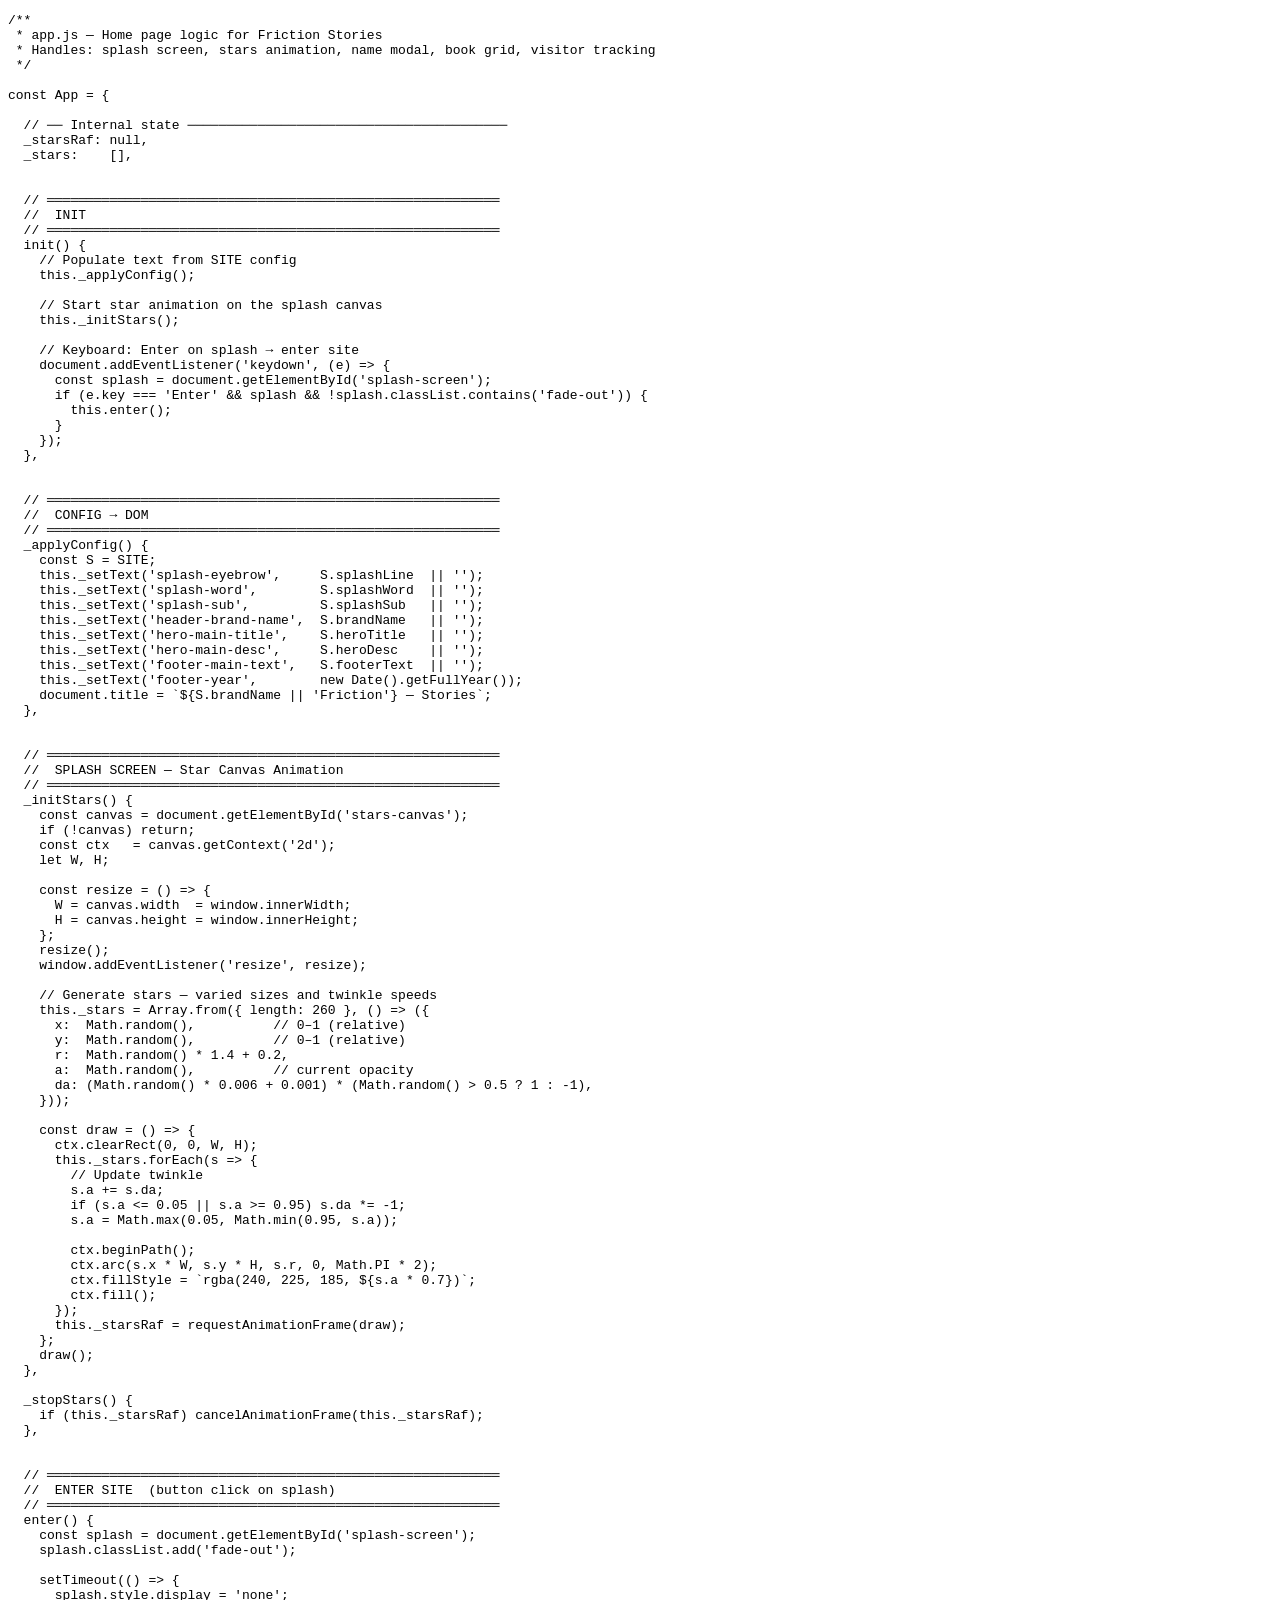
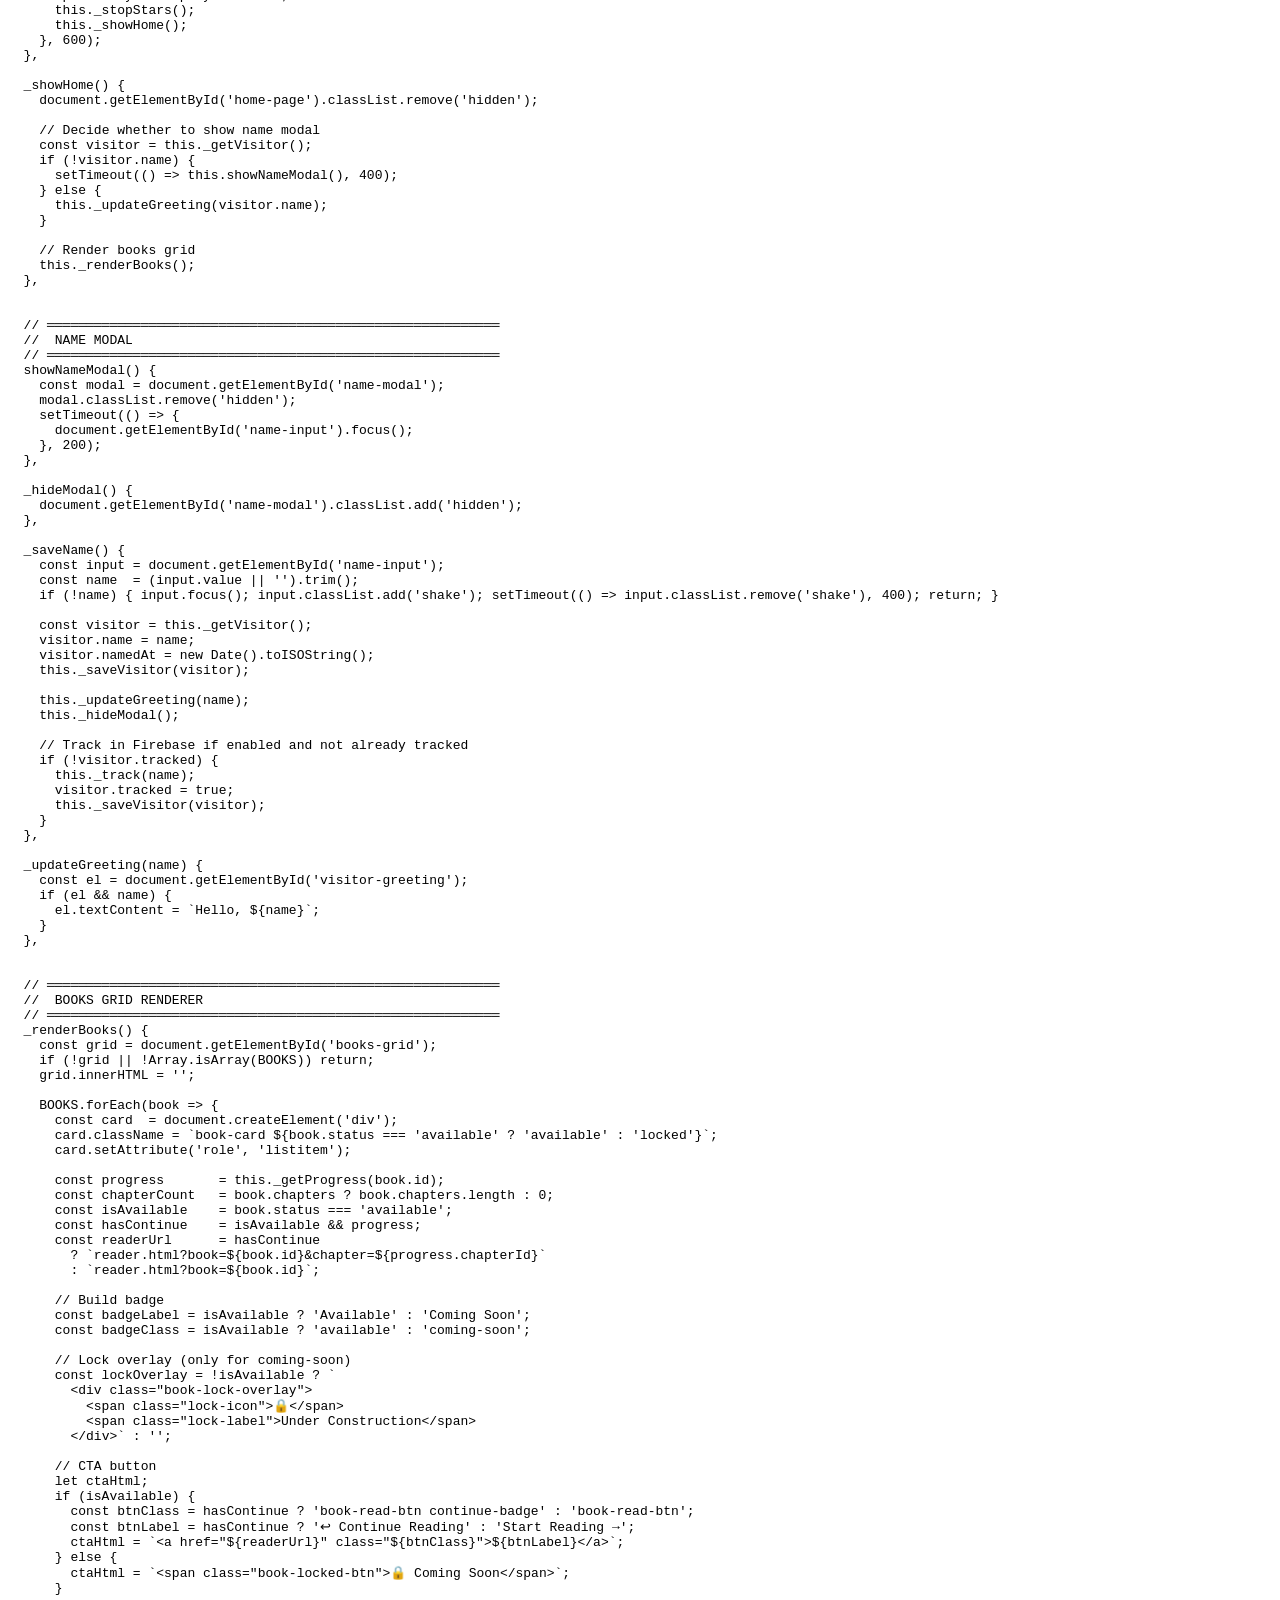
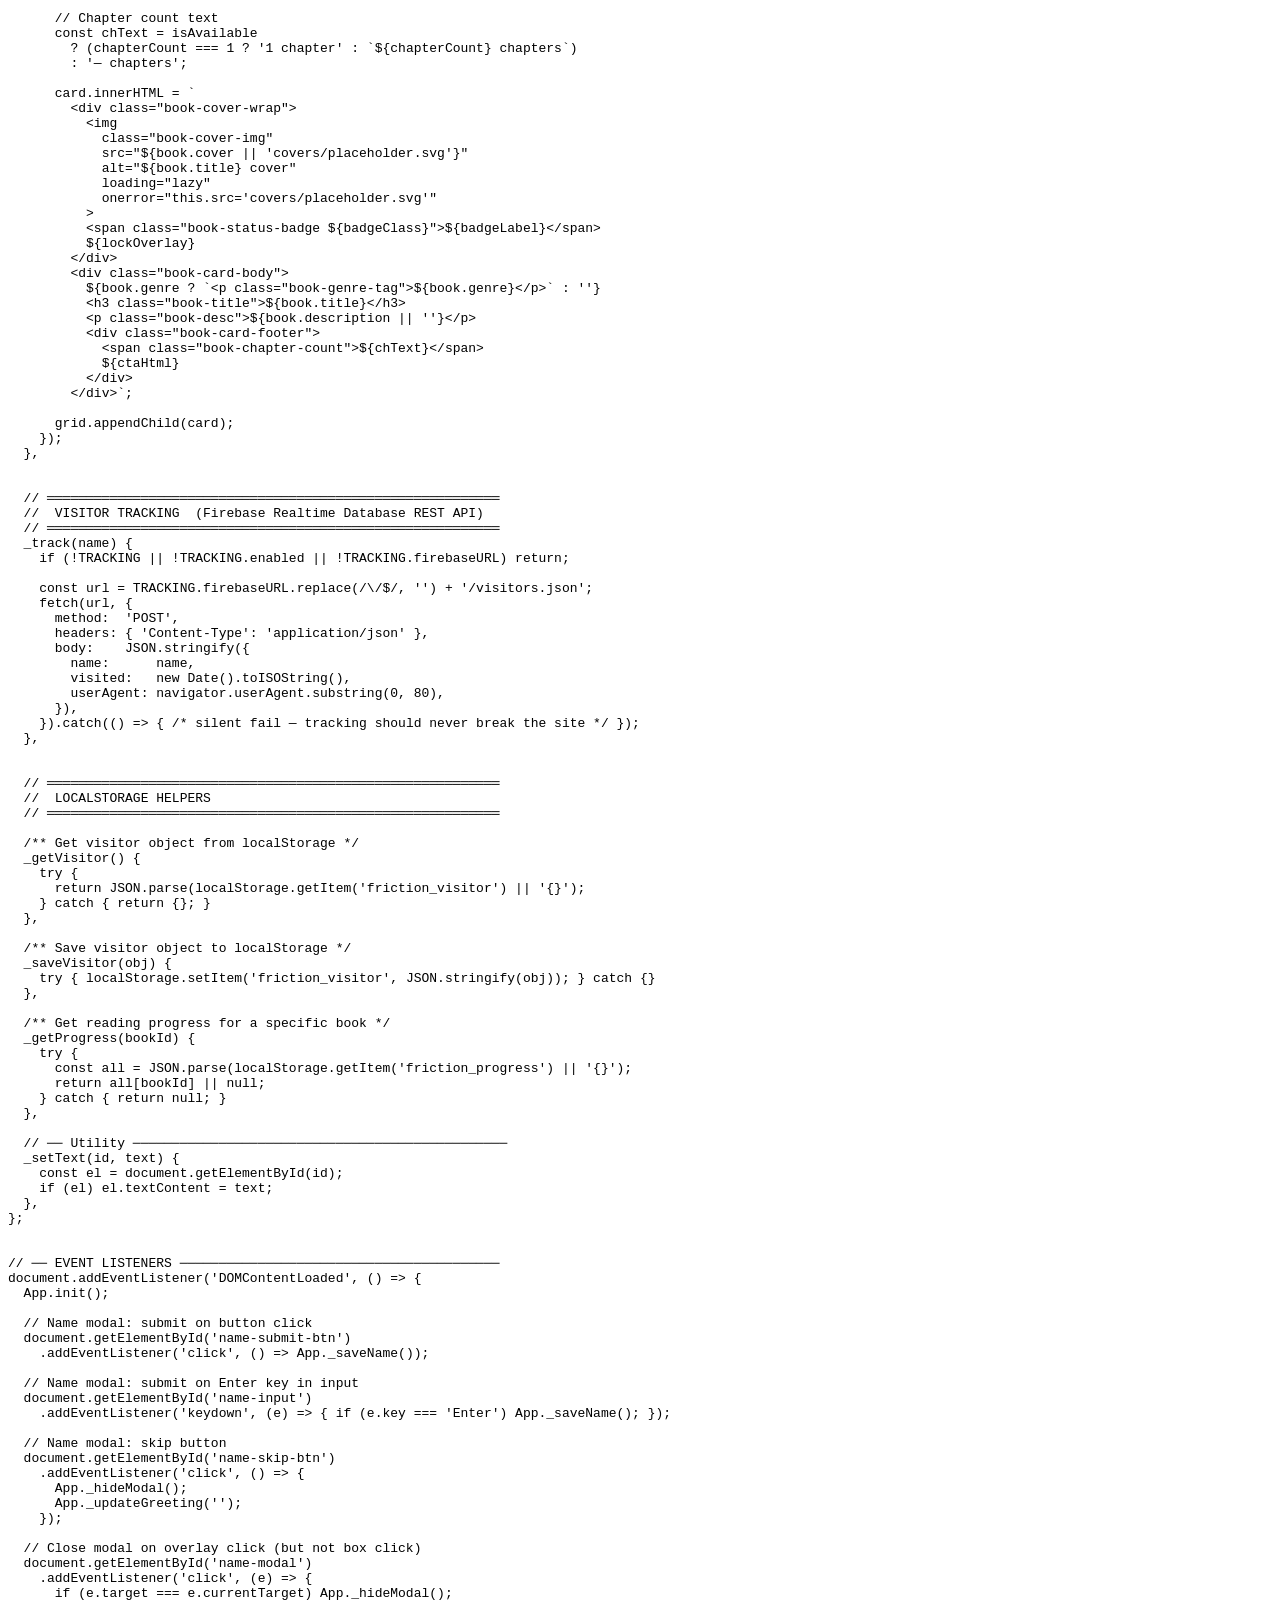
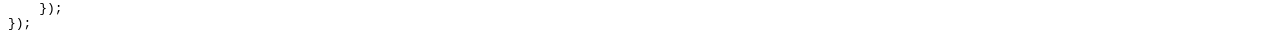
==== index.html @ 3f1e80bc "Change redirect URL from app.json to app.js" ====
<!DOCTYPE html>
<html>
<head>
  <meta http-equiv="refresh" content="0; url=app.js">
</head>
<body>
  <p>If you are not redirected automatically, <a href="project.html">click here</a>.</p>
</body>
</html>
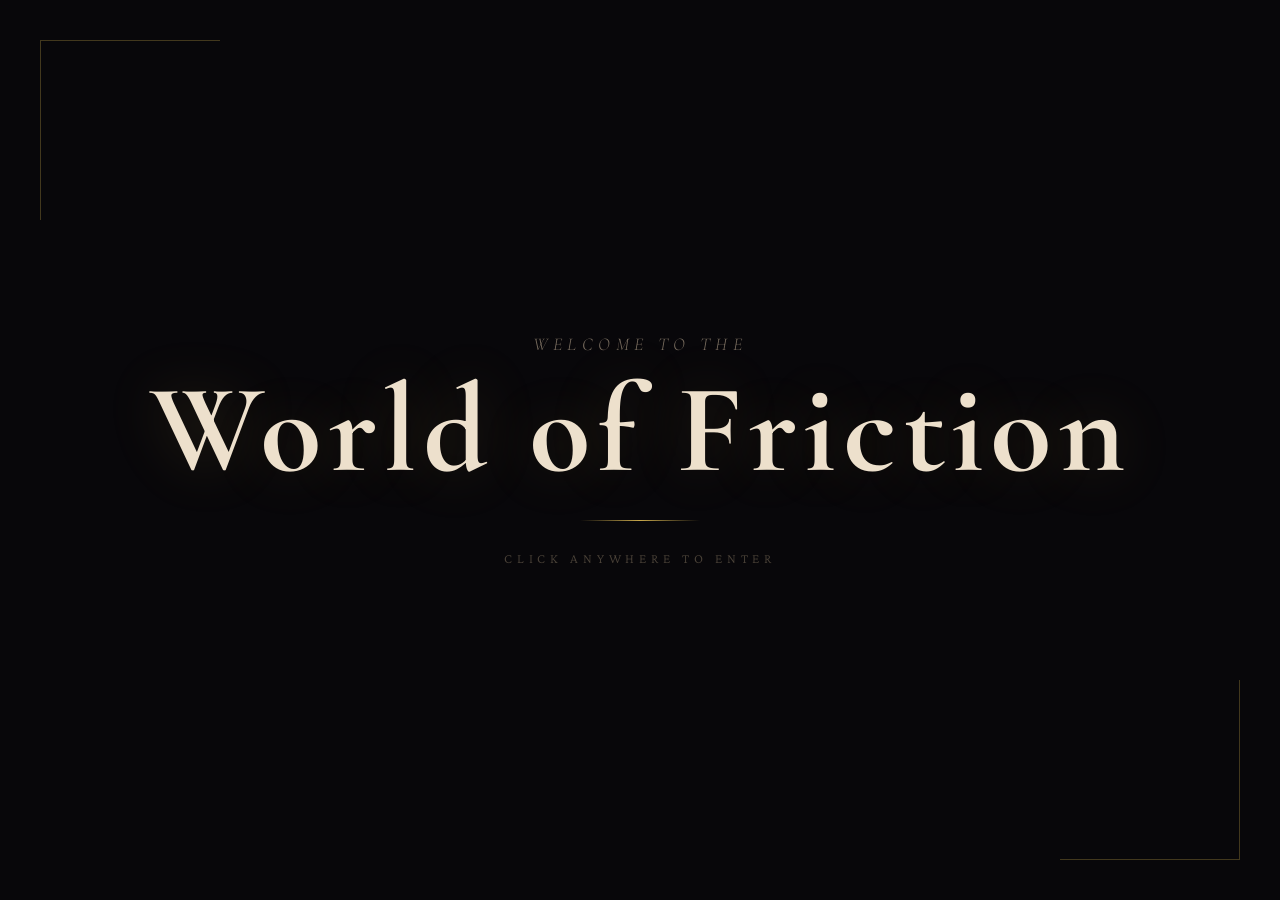
==== commit 29ac73ee: "Add files via upload" ====
--- a/index.html
+++ b/index.html
@@ -1,9 +1,258 @@
 <!DOCTYPE html>
-<html>
+<html lang="en">
 <head>
-  <meta http-equiv="refresh" content="0; url=app.js">
+  <meta charset="UTF-8">
+  <meta name="viewport" content="width=device-width, initial-scale=1.0">
+  <title>The World of Friction</title>
+  <meta name="description" content="Original stories from The World of Friction. Six tales — two open, four in progress.">
+  <link rel="preconnect" href="https://fonts.googleapis.com">
+  <link rel="preconnect" href="https://fonts.gstatic.com" crossorigin>
+  <link href="https://fonts.googleapis.com/css2?family=Cormorant+Garamond:ital,wght@0,300;0,400;0,600;0,700;1,300;1,400;1,600&family=Crimson+Pro:ital,wght@0,300;0,400;0,600;1,300;1,400&display=swap" rel="stylesheet">
+  <link rel="stylesheet" href="assets/css/style.css">
 </head>
 <body>
-  <p>If you are not redirected automatically, <a href="project.html">click here</a>.</p>
+
+  <!-- ══════════════════════════════════════════════════════
+       SPLASH SCREEN
+       Visitors see this first — "Welcome to the world of friction"
+       ══════════════════════════════════════════════════════ -->
+  <div id="splash" class="splash" role="dialog" aria-label="Welcome screen">
+    <div class="splash-inner">
+      <p class="splash-tagline">Welcome to the</p>
+      <h1 class="splash-title">World of Friction</h1>
+      <div class="splash-line"></div>
+      <p class="splash-sub">Click anywhere to enter</p>
+    </div>
+  </div>
+
+
+  <!-- ══════════════════════════════════════════════════════
+       NAME MODAL — shown on first visit only
+       ══════════════════════════════════════════════════════ -->
+  <div id="nameModal" class="modal-overlay hidden" role="dialog" aria-modal="true">
+    <div class="modal-box">
+      <!-- Corner decorations (CSS-generated, but span needed for bottom-left / top-right) -->
+      <span class="modal-corner-bl"></span>
+      <span class="modal-corner-tr"></span>
+
+      <p class="modal-eyebrow">Before you begin…</p>
+
+      <h2 class="modal-question">Who ventures into these pages?</h2>
+
+      <input
+        type="text"
+        id="readerNameInput"
+        class="modal-input"
+        placeholder="Your name"
+        maxlength="60"
+        autocomplete="off"
+        aria-label="Enter your name"
+      >
+
+      <button id="nameSubmitBtn" class="modal-btn">Enter the World</button>
+      <button id="nameSkip" class="modal-skip">Continue anonymously</button>
+    </div>
+  </div>
+
+
+  <!-- ══════════════════════════════════════════════════════
+       MAIN SITE (hidden until after splash + name)
+       ══════════════════════════════════════════════════════ -->
+  <div id="mainSite" class="hidden">
+
+    <!-- HEADER -->
+    <header class="site-header">
+      <div class="header-inner">
+        <div class="header-brand">
+          <a href="index.html">
+            <span class="brand-small">The World of</span>
+            <div class="brand-title">Friction</div>
+          </a>
+        </div>
+        <div class="header-greeting" id="headerGreeting"></div>
+      </div>
+    </header>
+
+    <!-- HERO -->
+    <section class="site-hero" aria-label="Site intro">
+      <p class="hero-eyebrow">Original Stories</p>
+      <h2 class="hero-title">Six tales of the human condition</h2>
+      <p class="hero-subtitle">Two are open. Four are still being written. Return often.</p>
+      <div class="hero-ornament">
+        <span class="line"></span>
+        <span class="diamond"></span>
+        <span class="line"></span>
+      </div>
+    </section>
+
+    <!-- ══════════════════════════════════════════════════════
+         BOOKS GRID — 6 STORIES
+         ══════════════════════════════════════════════════════ -->
+    <main class="library-section" aria-label="Story library">
+      <div class="section-header">
+        <h2 class="section-title">The Library</h2>
+        <div class="section-divider" aria-hidden="true"></div>
+      </div>
+      <p class="section-sub">Select a story to begin reading</p>
+
+      <div class="books-grid">
+
+        <!-- ┌─────────────────────────────────────────────────┐
+             │  STORY 1 — ACTIVE (Ready to read)               │
+             │  To customize: Edit title, description below    │
+             └─────────────────────────────────────────────────┘ -->
+        <div class="book-card" data-story-id="story1">
+          <div class="book-cover-wrap">
+            <!--
+            ╔═══════════════════════════════════════════╗
+            ║  HOW TO ADD YOUR STORY 1 COVER:           ║
+            ║  1. Save your image as:                   ║
+            ║     assets/images/cover-story1.jpg        ║
+            ║  2. That's it — it will appear here!      ║
+            ╚═══════════════════════════════════════════╝
+            -->
+            <img
+              src="assets/images/cover-story1.jpg"
+              alt="Cover for Story 1"
+              onerror="this.style.display='none'; this.nextElementSibling.style.display='flex';"
+            >
+            <div class="cover-placeholder">
+              <span>Cover<br>Coming<br>Soon</span>
+            </div>
+            <span class="book-badge">Available</span>
+          </div>
+          <div class="book-info">
+            <!-- ✏️ EDIT: Replace with your story 1 title -->
+            <h3 class="book-title">Story Title One</h3>
+            <!-- ✏️ EDIT: Replace with your story 1 description (1–2 sentences) -->
+            <p class="book-desc">A gripping tale about [your description here]. Where every choice leaves a mark.</p>
+            <!-- Progress shown here if reader has started -->
+            <p class="book-progress hidden"></p>
+            <a href="stories/story1/index.html" class="book-btn">Read Now</a>
+          </div>
+        </div>
+
+
+        <!-- ┌─────────────────────────────────────────────────┐
+             │  STORY 2 — ACTIVE (Ready to read)               │
+             └─────────────────────────────────────────────────┘ -->
+        <div class="book-card" data-story-id="story2">
+          <div class="book-cover-wrap">
+            <!--
+            ╔═══════════════════════════════════════════╗
+            ║  HOW TO ADD YOUR STORY 2 COVER:           ║
+            ║  1. Save your image as:                   ║
+            ║     assets/images/cover-story2.jpg        ║
+            ║  2. That's it — it will appear here!      ║
+            ╚═══════════════════════════════════════════╝
+            -->
+            <img
+              src="assets/images/cover-story2.jpg"
+              alt="Cover for Story 2"
+              onerror="this.style.display='none'; this.nextElementSibling.style.display='flex';"
+            >
+            <div class="cover-placeholder">
+              <span>Cover<br>Coming<br>Soon</span>
+            </div>
+            <span class="book-badge">Available</span>
+          </div>
+          <div class="book-info">
+            <!-- ✏️ EDIT: Replace with your story 2 title -->
+            <h3 class="book-title">Story Title Two</h3>
+            <!-- ✏️ EDIT: Replace with your story 2 description -->
+            <p class="book-desc">An unforgettable journey through [your description here]. Some scars never fade.</p>
+            <p class="book-progress hidden"></p>
+            <a href="stories/story2/index.html" class="book-btn">Read Now</a>
+          </div>
+        </div>
+
+
+        <!-- ┌─────────────────────────────────────────────────┐
+             │  STORIES 3–6 — UNDER CONSTRUCTION               │
+             │  When ready, see instructions inside each card  │
+             └─────────────────────────────────────────────────┘ -->
+
+        <!-- STORY 3 — Change to active when ready:
+             1. Delete the "book-badge wip" span and add:  <span class="book-badge">Available</span>
+             2. Replace "coming-soon" cover-placeholder with your image (like story 1 above)
+             3. Change the <span class="book-btn disabled"> to: <a href="stories/story3/index.html" class="book-btn">Read Now</a>
+        -->
+        <div class="book-card">
+          <div class="book-cover-wrap">
+            <div class="cover-placeholder always">
+              <span>Being<br>Written…</span>
+            </div>
+            <span class="book-badge wip">Coming Soon</span>
+          </div>
+          <div class="book-info">
+            <!-- ✏️ EDIT: Replace with your story 3 title -->
+            <h3 class="book-title">Story Title Three</h3>
+            <p class="book-desc">This story is still being written. Check back soon.</p>
+            <p class="book-progress hidden"></p>
+            <span class="book-btn disabled">Under Construction</span>
+          </div>
+        </div>
+
+
+        <div class="book-card">
+          <div class="book-cover-wrap">
+            <div class="cover-placeholder always">
+              <span>Being<br>Written…</span>
+            </div>
+            <span class="book-badge wip">Coming Soon</span>
+          </div>
+          <div class="book-info">
+            <!-- ✏️ EDIT: Replace with your story 4 title -->
+            <h3 class="book-title">Story Title Four</h3>
+            <p class="book-desc">This story is still being written. Check back soon.</p>
+            <p class="book-progress hidden"></p>
+            <span class="book-btn disabled">Under Construction</span>
+          </div>
+        </div>
+
+
+        <div class="book-card">
+          <div class="book-cover-wrap">
+            <div class="cover-placeholder always">
+              <span>Being<br>Written…</span>
+            </div>
+            <span class="book-badge wip">Coming Soon</span>
+          </div>
+          <div class="book-info">
+            <!-- ✏️ EDIT: Replace with your story 5 title -->
+            <h3 class="book-title">Story Title Five</h3>
+            <p class="book-desc">This story is still being written. Check back soon.</p>
+            <p class="book-progress hidden"></p>
+            <span class="book-btn disabled">Under Construction</span>
+          </div>
+        </div>
+
+
+        <div class="book-card">
+          <div class="book-cover-wrap">
+            <div class="cover-placeholder always">
+              <span>Being<br>Written…</span>
+            </div>
+            <span class="book-badge wip">Coming Soon</span>
+          </div>
+          <div class="book-info">
+            <!-- ✏️ EDIT: Replace with your story 6 title -->
+            <h3 class="book-title">Story Title Six</h3>
+            <p class="book-desc">This story is still being written. Check back soon.</p>
+            <p class="book-progress hidden"></p>
+            <span class="book-btn disabled">Under Construction</span>
+          </div>
+        </div>
+
+      </div><!-- /books-grid -->
+    </main>
+
+    <footer class="site-footer">
+      <p>The World of Friction &nbsp;·&nbsp; All stories are original works &nbsp;·&nbsp; All rights reserved</p>
+    </footer>
+
+  </div><!-- /mainSite -->
+
+  <script src="assets/js/app.js"></script>
 </body>
 </html>
--- a/assets/css/style.css
+++ b/assets/css/style.css
@@ -0,0 +1,1009 @@
+/* ═══════════════════════════════════════════════════════════
+   WORLD OF FRICTION — MAIN STYLESHEET
+   Dark Literary / Noir Aesthetic
+   ═══════════════════════════════════════════════════════════ */
+
+@import url('https://fonts.googleapis.com/css2?family=Cormorant+Garamond:ital,wght@0,300;0,400;0,600;0,700;1,300;1,400;1,600&family=Crimson+Pro:ital,wght@0,300;0,400;0,600;1,300;1,400&display=swap');
+
+/* ── CUSTOM PROPERTIES ── */
+:root {
+  --bg:           #08070A;
+  --bg-card:      #10090F;
+  --bg-elevated:  #1A1220;
+  --bg-modal:     rgba(8, 7, 10, 0.96);
+  --text:         #EDE0CC;
+  --text-muted:   #7A6E60;
+  --text-dim:     #4A4238;
+  --gold:         #C8A84B;
+  --gold-light:   #E4C87A;
+  --gold-dim:     #7A6328;
+  --crimson:      #9B1C2E;
+  --crimson-soft: #C4203A;
+  --border:       #221A2A;
+  --border-gold:  rgba(200, 168, 75, 0.3);
+  --font-display: 'Cormorant Garamond', 'Palatino Linotype', Georgia, serif;
+  --font-body:    'Crimson Pro', 'Palatino Linotype', Georgia, serif;
+  --radius:       4px;
+  --glow-gold:    0 0 30px rgba(200, 168, 75, 0.15);
+}
+
+/* ── RESET & BASE ── */
+*, *::before, *::after { box-sizing: border-box; margin: 0; padding: 0; }
+
+html { font-size: 18px; scroll-behavior: smooth; }
+
+body {
+  background: var(--bg);
+  color: var(--text);
+  font-family: var(--font-body);
+  font-weight: 300;
+  line-height: 1.7;
+  min-height: 100vh;
+  overflow-x: hidden;
+  /* subtle noise texture */
+  background-image: url("data:image/svg+xml,%3Csvg xmlns='http://www.w3.org/2000/svg' width='300' height='300'%3E%3Cfilter id='n'%3E%3CfeTurbulence type='fractalNoise' baseFrequency='0.9' numOctaves='4' stitchTiles='stitch'/%3E%3C/filter%3E%3Crect width='300' height='300' filter='url(%23n)' opacity='0.025'/%3E%3C/svg%3E");
+}
+
+a { color: var(--gold); text-decoration: none; }
+a:hover { color: var(--gold-light); }
+
+img { max-width: 100%; display: block; }
+
+::selection { background: var(--gold-dim); color: var(--text); }
+
+/* ── SCROLLBAR ── */
+::-webkit-scrollbar { width: 6px; }
+::-webkit-scrollbar-track { background: var(--bg); }
+::-webkit-scrollbar-thumb { background: var(--gold-dim); border-radius: 3px; }
+
+
+/* ═══════════════════════════════════════════════════════════
+   SPLASH SCREEN
+   ═══════════════════════════════════════════════════════════ */
+.splash {
+  position: fixed;
+  inset: 0;
+  z-index: 1000;
+  background: var(--bg);
+  display: flex;
+  align-items: center;
+  justify-content: center;
+  cursor: pointer;
+  transition: opacity 0.9s ease, visibility 0.9s ease;
+}
+.splash.fade-out { opacity: 0; visibility: hidden; pointer-events: none; }
+
+.splash-inner {
+  text-align: center;
+  animation: splashReveal 1.2s ease forwards;
+}
+@keyframes splashReveal {
+  from { opacity: 0; transform: translateY(18px); }
+  to   { opacity: 1; transform: translateY(0); }
+}
+
+.splash-tagline {
+  font-family: var(--font-display);
+  font-size: clamp(0.85rem, 1.5vw, 1rem);
+  font-style: italic;
+  font-weight: 300;
+  letter-spacing: 0.3em;
+  color: var(--text-muted);
+  text-transform: uppercase;
+  margin-bottom: 0.4em;
+  animation: fadeUp 1s 0.3s ease both;
+}
+
+.splash-title {
+  font-family: var(--font-display);
+  font-size: clamp(3.5rem, 10vw, 7rem);
+  font-weight: 700;
+  letter-spacing: 0.05em;
+  color: var(--text);
+  line-height: 1;
+  text-shadow: 0 0 60px rgba(200, 168, 75, 0.2);
+  animation: fadeUp 1s 0.5s ease both;
+}
+
+.splash-line {
+  width: 120px;
+  height: 1px;
+  background: linear-gradient(to right, transparent, var(--gold), transparent);
+  margin: 1.5em auto;
+  animation: lineExpand 1s 0.9s ease both;
+}
+@keyframes lineExpand {
+  from { width: 0; opacity: 0; }
+  to   { width: 120px; opacity: 1; }
+}
+
+.splash-sub {
+  font-size: 0.75rem;
+  letter-spacing: 0.35em;
+  text-transform: uppercase;
+  color: var(--text-dim);
+  animation: fadeUp 1s 1.1s ease both;
+}
+
+/* Decorative corner ornaments on splash */
+.splash::before, .splash::after {
+  content: '';
+  position: absolute;
+  width: 180px;
+  height: 180px;
+  border: 1px solid var(--border-gold);
+  pointer-events: none;
+}
+.splash::before { top: 40px; left: 40px; border-right: none; border-bottom: none; }
+.splash::after  { bottom: 40px; right: 40px; border-left: none; border-top: none; }
+
+@keyframes fadeUp {
+  from { opacity: 0; transform: translateY(14px); }
+  to   { opacity: 1; transform: translateY(0); }
+}
+
+
+/* ═══════════════════════════════════════════════════════════
+   NAME MODAL
+   ═══════════════════════════════════════════════════════════ */
+.modal-overlay {
+  position: fixed;
+  inset: 0;
+  z-index: 900;
+  background: rgba(8, 7, 10, 0.92);
+  display: flex;
+  align-items: center;
+  justify-content: center;
+  padding: 2rem;
+  opacity: 1;
+  transition: opacity 0.6s ease;
+}
+.modal-overlay.hidden { display: none; }
+.modal-overlay.fade-out { opacity: 0; pointer-events: none; }
+
+.modal-box {
+  background: var(--bg-card);
+  border: 1px solid var(--border);
+  padding: 3rem 3.5rem;
+  max-width: 460px;
+  width: 100%;
+  text-align: center;
+  position: relative;
+  animation: modalIn 0.5s ease;
+}
+@keyframes modalIn {
+  from { opacity: 0; transform: scale(0.95) translateY(20px); }
+  to   { opacity: 1; transform: scale(1) translateY(0); }
+}
+
+/* Gold corner decorations on modal */
+.modal-box::before, .modal-box::after,
+.modal-box .modal-corner-bl, .modal-box .modal-corner-tr {
+  content: '';
+  position: absolute;
+  width: 24px; height: 24px;
+  border-color: var(--gold-dim);
+  border-style: solid;
+}
+.modal-box::before { top: 10px; left: 10px; border-width: 1px 0 0 1px; }
+.modal-box::after  { bottom: 10px; right: 10px; border-width: 0 1px 1px 0; }
+.modal-corner-bl   { bottom: 10px; left: 10px; border-width: 0 0 1px 1px; }
+.modal-corner-tr   { top: 10px; right: 10px; border-width: 1px 1px 0 0; }
+
+.modal-eyebrow {
+  font-size: 0.7rem;
+  letter-spacing: 0.35em;
+  text-transform: uppercase;
+  color: var(--text-muted);
+  margin-bottom: 0.8em;
+}
+
+.modal-question {
+  font-family: var(--font-display);
+  font-size: clamp(1.6rem, 3.5vw, 2.2rem);
+  font-weight: 600;
+  font-style: italic;
+  color: var(--text);
+  line-height: 1.3;
+  margin-bottom: 1.8em;
+}
+
+.modal-input {
+  width: 100%;
+  background: transparent;
+  border: none;
+  border-bottom: 1px solid var(--border-gold);
+  padding: 0.6em 0;
+  color: var(--text);
+  font-family: var(--font-display);
+  font-size: 1.1rem;
+  font-style: italic;
+  text-align: center;
+  letter-spacing: 0.05em;
+  outline: none;
+  margin-bottom: 2em;
+  transition: border-color 0.3s;
+}
+.modal-input::placeholder { color: var(--text-dim); }
+.modal-input:focus { border-color: var(--gold); }
+
+.modal-btn {
+  display: inline-block;
+  padding: 0.8em 2.5em;
+  border: 1px solid var(--gold-dim);
+  background: transparent;
+  color: var(--gold);
+  font-family: var(--font-display);
+  font-size: 0.9rem;
+  letter-spacing: 0.2em;
+  text-transform: uppercase;
+  cursor: pointer;
+  transition: all 0.3s;
+}
+.modal-btn:hover {
+  background: var(--gold);
+  color: var(--bg);
+  border-color: var(--gold);
+}
+.modal-skip {
+  display: block;
+  margin-top: 1.2em;
+  font-size: 0.72rem;
+  letter-spacing: 0.15em;
+  color: var(--text-dim);
+  cursor: pointer;
+  background: none;
+  border: none;
+  text-transform: uppercase;
+  transition: color 0.2s;
+}
+.modal-skip:hover { color: var(--text-muted); }
+
+
+/* ═══════════════════════════════════════════════════════════
+   MAIN SITE — HEADER
+   ═══════════════════════════════════════════════════════════ */
+.site-header {
+  border-bottom: 1px solid var(--border);
+  padding: 1.8rem 0;
+  position: sticky;
+  top: 0;
+  z-index: 100;
+  background: rgba(8, 7, 10, 0.96);
+  backdrop-filter: blur(10px);
+}
+
+.header-inner {
+  max-width: 1200px;
+  margin: 0 auto;
+  padding: 0 2rem;
+  display: flex;
+  align-items: center;
+  justify-content: space-between;
+  gap: 1rem;
+}
+
+.header-brand a { text-decoration: none; }
+.brand-small {
+  display: block;
+  font-size: 0.65rem;
+  letter-spacing: 0.4em;
+  text-transform: uppercase;
+  color: var(--text-muted);
+  margin-bottom: 0.1em;
+}
+.brand-title {
+  font-family: var(--font-display);
+  font-size: clamp(1.4rem, 3vw, 2rem);
+  font-weight: 600;
+  letter-spacing: 0.08em;
+  color: var(--text);
+  line-height: 1;
+}
+
+.header-greeting {
+  font-family: var(--font-display);
+  font-style: italic;
+  font-size: 0.95rem;
+  color: var(--text-muted);
+}
+.header-greeting .greeting-name { color: var(--gold); }
+
+
+/* ═══════════════════════════════════════════════════════════
+   MAIN SITE — HERO BANNER
+   ═══════════════════════════════════════════════════════════ */
+.site-hero {
+  text-align: center;
+  padding: 5rem 2rem 4rem;
+  position: relative;
+  overflow: hidden;
+}
+.site-hero::before {
+  content: '';
+  position: absolute;
+  top: 0; left: 50%;
+  transform: translateX(-50%);
+  width: 1px;
+  height: 60px;
+  background: linear-gradient(to bottom, transparent, var(--border-gold));
+}
+
+.hero-eyebrow {
+  font-size: 0.7rem;
+  letter-spacing: 0.4em;
+  text-transform: uppercase;
+  color: var(--gold-dim);
+  margin-bottom: 1.2em;
+}
+.hero-title {
+  font-family: var(--font-display);
+  font-size: clamp(2.5rem, 7vw, 5rem);
+  font-weight: 300;
+  font-style: italic;
+  color: var(--text);
+  line-height: 1.15;
+  margin-bottom: 0.6em;
+}
+.hero-subtitle {
+  font-size: clamp(0.85rem, 1.5vw, 1rem);
+  color: var(--text-muted);
+  max-width: 480px;
+  margin: 0 auto;
+}
+.hero-ornament {
+  display: flex;
+  align-items: center;
+  justify-content: center;
+  gap: 1rem;
+  margin: 2.5rem auto 0;
+}
+.hero-ornament span { display: block; }
+.hero-ornament .line {
+  width: 60px;
+  height: 1px;
+  background: var(--border-gold);
+}
+.hero-ornament .diamond {
+  width: 6px; height: 6px;
+  background: var(--gold-dim);
+  transform: rotate(45deg);
+}
+
+
+/* ═══════════════════════════════════════════════════════════
+   BOOKS GRID
+   ═══════════════════════════════════════════════════════════ */
+.library-section {
+  max-width: 1200px;
+  margin: 0 auto;
+  padding: 3rem 2rem 6rem;
+}
+
+.section-header {
+  display: flex;
+  align-items: baseline;
+  gap: 1.5rem;
+  margin-bottom: 0.5rem;
+}
+.section-title {
+  font-family: var(--font-display);
+  font-size: clamp(1.6rem, 3vw, 2.2rem);
+  font-weight: 600;
+  letter-spacing: 0.05em;
+  color: var(--text);
+}
+.section-divider {
+  flex: 1;
+  height: 1px;
+  background: var(--border);
+}
+.section-sub {
+  font-size: 0.85rem;
+  color: var(--text-dim);
+  letter-spacing: 0.05em;
+  margin-bottom: 3rem;
+}
+
+.books-grid {
+  display: grid;
+  grid-template-columns: repeat(auto-fill, minmax(200px, 1fr));
+  gap: 2.5rem 2rem;
+}
+
+/* ── BOOK CARD ── */
+.book-card {
+  display: flex;
+  flex-direction: column;
+  transition: transform 0.3s ease;
+}
+.book-card:hover { transform: translateY(-4px); }
+
+.book-cover-wrap {
+  position: relative;
+  aspect-ratio: 2 / 3;
+  overflow: hidden;
+  background: var(--bg-card);
+  border: 1px solid var(--border);
+  margin-bottom: 1rem;
+  flex-shrink: 0;
+}
+
+.book-cover-wrap img {
+  width: 100%; height: 100%;
+  object-fit: cover;
+  display: block;
+  transition: transform 0.5s ease;
+}
+.book-card:hover .book-cover-wrap img { transform: scale(1.03); }
+
+.cover-placeholder {
+  display: none; /* shown by JS onerror or always for WIP */
+  width: 100%; height: 100%;
+  align-items: center;
+  justify-content: center;
+  background: var(--bg-elevated);
+  border: 1px dashed var(--border);
+  text-align: center;
+  font-size: 0.75rem;
+  letter-spacing: 0.2em;
+  text-transform: uppercase;
+  color: var(--text-dim);
+  line-height: 1.6;
+}
+.cover-placeholder.always { display: flex; }
+
+.book-badge {
+  position: absolute;
+  bottom: 10px; right: 10px;
+  font-size: 0.6rem;
+  letter-spacing: 0.2em;
+  text-transform: uppercase;
+  padding: 0.3em 0.7em;
+  background: var(--crimson);
+  color: #fff;
+}
+.book-badge.wip {
+  background: transparent;
+  border: 1px solid var(--text-dim);
+  color: var(--text-dim);
+}
+
+.book-info { display: flex; flex-direction: column; gap: 0.5rem; }
+
+.book-title {
+  font-family: var(--font-display);
+  font-size: 1.1rem;
+  font-weight: 600;
+  letter-spacing: 0.02em;
+  color: var(--text);
+  line-height: 1.3;
+}
+
+.book-desc {
+  font-size: 0.82rem;
+  color: var(--text-muted);
+  line-height: 1.6;
+  flex: 1;
+}
+
+.book-progress {
+  font-size: 0.7rem;
+  letter-spacing: 0.1em;
+  color: var(--gold-dim);
+  margin-bottom: 0.3rem;
+}
+
+.book-btn {
+  display: inline-block;
+  margin-top: 0.5rem;
+  padding: 0.55em 1.2em;
+  border: 1px solid var(--gold-dim);
+  color: var(--gold);
+  font-family: var(--font-display);
+  font-size: 0.78rem;
+  letter-spacing: 0.2em;
+  text-transform: uppercase;
+  text-align: center;
+  cursor: pointer;
+  transition: all 0.25s;
+  background: transparent;
+}
+.book-btn:hover { background: var(--gold); color: var(--bg); border-color: var(--gold); }
+.book-btn.disabled {
+  border-color: var(--border);
+  color: var(--text-dim);
+  cursor: not-allowed;
+}
+.book-btn.disabled:hover { background: transparent; color: var(--text-dim); border-color: var(--border); }
+
+
+/* ═══════════════════════════════════════════════════════════
+   FOOTER
+   ═══════════════════════════════════════════════════════════ */
+.site-footer {
+  border-top: 1px solid var(--border);
+  padding: 2rem;
+  text-align: center;
+  font-size: 0.75rem;
+  letter-spacing: 0.12em;
+  color: var(--text-dim);
+}
+
+
+/* ═══════════════════════════════════════════════════════════
+   STORY INDEX PAGE
+   ═══════════════════════════════════════════════════════════ */
+.story-hero {
+  position: relative;
+  min-height: 420px;
+  display: flex;
+  align-items: flex-end;
+  overflow: hidden;
+}
+
+.story-hero-cover {
+  position: absolute;
+  inset: 0;
+  background: var(--bg-card);
+}
+.story-hero-cover img {
+  width: 100%; height: 100%;
+  object-fit: cover;
+  opacity: 0.4;
+}
+.story-hero-cover-placeholder {
+  width: 100%; height: 100%;
+  display: flex;
+  align-items: center;
+  justify-content: center;
+  background: var(--bg-elevated);
+  font-size: 0.8rem;
+  letter-spacing: 0.25em;
+  text-transform: uppercase;
+  color: var(--text-dim);
+}
+.story-hero-overlay {
+  position: absolute;
+  inset: 0;
+  background: linear-gradient(to top, var(--bg) 0%, rgba(8,7,10,0.4) 60%, transparent 100%);
+}
+.story-hero-content {
+  position: relative;
+  z-index: 2;
+  padding: 3rem 2rem;
+  max-width: 1100px;
+  margin: 0 auto;
+  width: 100%;
+}
+
+.story-back {
+  display: inline-flex;
+  align-items: center;
+  gap: 0.5em;
+  font-size: 0.72rem;
+  letter-spacing: 0.2em;
+  text-transform: uppercase;
+  color: var(--text-muted);
+  margin-bottom: 2rem;
+  transition: color 0.2s;
+}
+.story-back:hover { color: var(--gold); }
+.story-back::before { content: '←'; }
+
+.story-tag {
+  font-size: 0.65rem;
+  letter-spacing: 0.35em;
+  text-transform: uppercase;
+  color: var(--gold-dim);
+  margin-bottom: 0.5em;
+}
+.story-headline {
+  font-family: var(--font-display);
+  font-size: clamp(2.5rem, 6vw, 4.5rem);
+  font-weight: 700;
+  letter-spacing: 0.03em;
+  color: var(--text);
+  line-height: 1.1;
+  margin-bottom: 0.6em;
+}
+.story-tagline {
+  font-family: var(--font-display);
+  font-style: italic;
+  font-size: clamp(1rem, 2vw, 1.3rem);
+  font-weight: 300;
+  color: var(--text-muted);
+  max-width: 560px;
+}
+
+.story-meta {
+  display: flex;
+  gap: 2rem;
+  margin-top: 1.5rem;
+  flex-wrap: wrap;
+}
+.story-meta-item {
+  display: flex;
+  flex-direction: column;
+  gap: 0.2em;
+}
+.story-meta-label {
+  font-size: 0.62rem;
+  letter-spacing: 0.3em;
+  text-transform: uppercase;
+  color: var(--text-dim);
+}
+.story-meta-value {
+  font-family: var(--font-display);
+  font-size: 1rem;
+  color: var(--text-muted);
+}
+
+/* ── CONTINUE READING BANNER ── */
+.continue-banner {
+  background: var(--bg-elevated);
+  border: 1px solid var(--border-gold);
+  border-left: 3px solid var(--gold);
+  padding: 1.2rem 2rem;
+  max-width: 1100px;
+  margin: 0 auto;
+  display: flex;
+  align-items: center;
+  justify-content: space-between;
+  gap: 1rem;
+  flex-wrap: wrap;
+}
+.continue-text {
+  font-family: var(--font-display);
+  font-style: italic;
+  font-size: 1rem;
+  color: var(--text-muted);
+}
+.continue-text strong { color: var(--gold); font-style: normal; font-weight: 600; }
+
+.btn-continue {
+  display: inline-block;
+  padding: 0.6em 1.8em;
+  background: var(--gold);
+  color: var(--bg);
+  font-family: var(--font-display);
+  font-size: 0.8rem;
+  letter-spacing: 0.18em;
+  text-transform: uppercase;
+  white-space: nowrap;
+  transition: background 0.2s;
+}
+.btn-continue:hover { background: var(--gold-light); color: var(--bg); }
+
+/* ── CHAPTERS LIST ── */
+.chapters-section {
+  max-width: 1100px;
+  margin: 0 auto;
+  padding: 3rem 2rem 5rem;
+}
+
+.chapters-list {
+  display: flex;
+  flex-direction: column;
+  gap: 1px;
+  border: 1px solid var(--border);
+}
+
+.chapter-entry {
+  display: flex;
+  align-items: center;
+  gap: 1.5rem;
+  padding: 1.2rem 1.5rem;
+  background: var(--bg-card);
+  border-bottom: 1px solid var(--border);
+  text-decoration: none;
+  transition: background 0.2s;
+  position: relative;
+  overflow: hidden;
+}
+.chapter-entry:last-child { border-bottom: none; }
+.chapter-entry:hover { background: var(--bg-elevated); }
+.chapter-entry.current { border-left: 3px solid var(--gold); }
+.chapter-entry.current::after {
+  content: 'Last Read';
+  position: absolute;
+  right: 1.5rem;
+  font-size: 0.6rem;
+  letter-spacing: 0.2em;
+  text-transform: uppercase;
+  color: var(--gold-dim);
+}
+
+/* Chapter thumbnail (optional per chapter) */
+.chapter-thumb {
+  width: 52px;
+  height: 70px;
+  flex-shrink: 0;
+  overflow: hidden;
+  background: var(--bg-elevated);
+  border: 1px solid var(--border);
+}
+.chapter-thumb img { width: 100%; height: 100%; object-fit: cover; }
+.chapter-thumb-placeholder {
+  width: 100%; height: 100%;
+  display: flex;
+  align-items: center;
+  justify-content: center;
+  font-size: 0.65rem;
+  color: var(--text-dim);
+  text-align: center;
+  line-height: 1.3;
+}
+
+.chapter-num {
+  font-family: var(--font-display);
+  font-size: 1.8rem;
+  font-weight: 300;
+  color: var(--border);
+  min-width: 48px;
+  line-height: 1;
+}
+.chapter-entry:hover .chapter-num { color: var(--text-dim); }
+
+.chapter-details { flex: 1; min-width: 0; }
+.chapter-title {
+  font-family: var(--font-display);
+  font-size: 1.1rem;
+  font-weight: 600;
+  color: var(--text);
+  margin-bottom: 0.2em;
+  white-space: nowrap;
+  overflow: hidden;
+  text-overflow: ellipsis;
+}
+.chapter-excerpt {
+  font-size: 0.82rem;
+  color: var(--text-muted);
+  white-space: nowrap;
+  overflow: hidden;
+  text-overflow: ellipsis;
+}
+
+.chapter-arrow {
+  color: var(--text-dim);
+  font-size: 1rem;
+  transition: transform 0.2s, color 0.2s;
+}
+.chapter-entry:hover .chapter-arrow { transform: translateX(4px); color: var(--gold); }
+
+
+/* ═══════════════════════════════════════════════════════════
+   CHAPTER READER PAGE
+   ═══════════════════════════════════════════════════════════ */
+/* ── Reading Progress Bar (top of page) ── */
+.reading-bar {
+  position: fixed;
+  top: 0; left: 0;
+  height: 2px;
+  background: var(--gold);
+  width: 0%;
+  z-index: 200;
+  transition: width 0.1s linear;
+  box-shadow: 0 0 8px var(--gold);
+}
+
+/* ── Chapter Nav Bar ── */
+.chapter-nav {
+  position: sticky;
+  top: 0;
+  z-index: 100;
+  background: rgba(8, 7, 10, 0.96);
+  backdrop-filter: blur(10px);
+  border-bottom: 1px solid var(--border);
+  padding: 0.8rem 2rem;
+  display: flex;
+  align-items: center;
+  justify-content: space-between;
+  gap: 1rem;
+}
+.chapter-nav-home {
+  font-size: 0.7rem;
+  letter-spacing: 0.2em;
+  text-transform: uppercase;
+  color: var(--text-muted);
+  transition: color 0.2s;
+}
+.chapter-nav-home:hover { color: var(--gold); }
+
+.chapter-nav-title {
+  font-family: var(--font-display);
+  font-style: italic;
+  font-size: 0.9rem;
+  color: var(--text-muted);
+  text-align: center;
+  flex: 1;
+}
+
+.chapter-nav-pages {
+  display: flex;
+  gap: 0.5rem;
+}
+.nav-btn {
+  padding: 0.4em 0.9em;
+  border: 1px solid var(--border);
+  color: var(--text-muted);
+  font-size: 0.72rem;
+  letter-spacing: 0.15em;
+  text-transform: uppercase;
+  transition: all 0.2s;
+  background: transparent;
+  cursor: pointer;
+  white-space: nowrap;
+}
+.nav-btn:hover { border-color: var(--gold-dim); color: var(--gold); }
+.nav-btn.disabled { opacity: 0.3; pointer-events: none; }
+
+/* ── Chapter Cover Image ── */
+.chapter-cover {
+  width: 100%;
+  max-height: 420px;
+  overflow: hidden;
+  position: relative;
+}
+.chapter-cover img {
+  width: 100%;
+  height: 100%;
+  object-fit: cover;
+  display: block;
+}
+.chapter-cover-placeholder {
+  min-height: 180px;
+  display: flex;
+  align-items: center;
+  justify-content: center;
+  background: var(--bg-elevated);
+  border-bottom: 1px solid var(--border);
+  font-size: 0.75rem;
+  letter-spacing: 0.25em;
+  text-transform: uppercase;
+  color: var(--text-dim);
+}
+.chapter-cover-overlay {
+  position: absolute;
+  inset: 0;
+  background: linear-gradient(to top, var(--bg) 0%, transparent 60%);
+}
+
+/* ── Chapter Content ── */
+.chapter-container {
+  max-width: 680px;
+  margin: 0 auto;
+  padding: 3rem 2rem 5rem;
+}
+
+.chapter-header {
+  margin-bottom: 3rem;
+  border-left: 2px solid var(--crimson);
+  padding-left: 1.5rem;
+}
+.chapter-story-name {
+  font-size: 0.68rem;
+  letter-spacing: 0.3em;
+  text-transform: uppercase;
+  color: var(--text-dim);
+  margin-bottom: 0.4em;
+}
+.chapter-number {
+  font-family: var(--font-display);
+  font-size: 0.9rem;
+  font-weight: 300;
+  letter-spacing: 0.15em;
+  color: var(--gold-dim);
+  margin-bottom: 0.2em;
+}
+.chapter-heading {
+  font-family: var(--font-display);
+  font-size: clamp(2rem, 5vw, 3rem);
+  font-weight: 700;
+  color: var(--text);
+  line-height: 1.2;
+}
+
+/* ── Chapter Prose ── */
+.chapter-body {
+  font-family: var(--font-body);
+  font-size: 1.05rem;
+  line-height: 1.9;
+  color: var(--text);
+}
+
+.chapter-body p { margin-bottom: 1.5em; }
+
+.chapter-body p:first-of-type::first-letter {
+  font-family: var(--font-display);
+  font-size: 4.5em;
+  font-weight: 700;
+  float: left;
+  line-height: 0.75;
+  margin-right: 0.1em;
+  margin-top: 0.1em;
+  color: var(--gold);
+}
+
+.chapter-body h2 {
+  font-family: var(--font-display);
+  font-size: 1.5rem;
+  font-weight: 600;
+  color: var(--text);
+  margin: 2.5em 0 1em;
+}
+
+.chapter-body em { color: var(--text-muted); }
+
+.chapter-body blockquote {
+  border-left: 2px solid var(--gold-dim);
+  padding: 0.5em 0 0.5em 1.5em;
+  margin: 2em 0;
+  font-style: italic;
+  color: var(--text-muted);
+}
+
+.chapter-separator {
+  text-align: center;
+  margin: 3rem 0;
+  color: var(--gold-dim);
+  letter-spacing: 0.5em;
+}
+
+/* ── Chapter End Navigation ── */
+.chapter-end-nav {
+  display: flex;
+  align-items: center;
+  justify-content: space-between;
+  gap: 1rem;
+  margin-top: 4rem;
+  padding-top: 2rem;
+  border-top: 1px solid var(--border);
+}
+.end-nav-btn {
+  display: flex;
+  flex-direction: column;
+  gap: 0.2em;
+}
+.end-nav-btn.next { text-align: right; }
+.end-nav-label {
+  font-size: 0.65rem;
+  letter-spacing: 0.2em;
+  text-transform: uppercase;
+  color: var(--text-dim);
+}
+.end-nav-title {
+  font-family: var(--font-display);
+  font-size: 1rem;
+  color: var(--gold);
+  transition: color 0.2s;
+}
+.end-nav-title:hover { color: var(--gold-light); }
+.end-nav-center { color: var(--text-dim); font-size: 1.2rem; }
+
+
+/* ═══════════════════════════════════════════════════════════
+   UTILITY CLASSES
+   ═══════════════════════════════════════════════════════════ */
+.hidden { display: none !important; }
+
+.page-animate {
+  animation: fadeUp 0.6s ease both;
+}
+
+
+/* ═══════════════════════════════════════════════════════════
+   RESPONSIVE
+   ═══════════════════════════════════════════════════════════ */
+@media (max-width: 768px) {
+  .books-grid { grid-template-columns: repeat(2, 1fr); gap: 1.5rem 1rem; }
+  .splash::before, .splash::after { width: 80px; height: 80px; top: 20px; left: 20px; bottom: 20px; right: 20px; }
+  .modal-box { padding: 2rem 1.5rem; }
+  .chapter-nav-title { display: none; }
+  .chapter-end-nav { flex-direction: column; align-items: flex-start; }
+  .end-nav-btn.next { text-align: left; }
+  .story-meta { gap: 1rem; }
+}
+@media (max-width: 440px) {
+  .books-grid { grid-template-columns: 1fr; }
+}
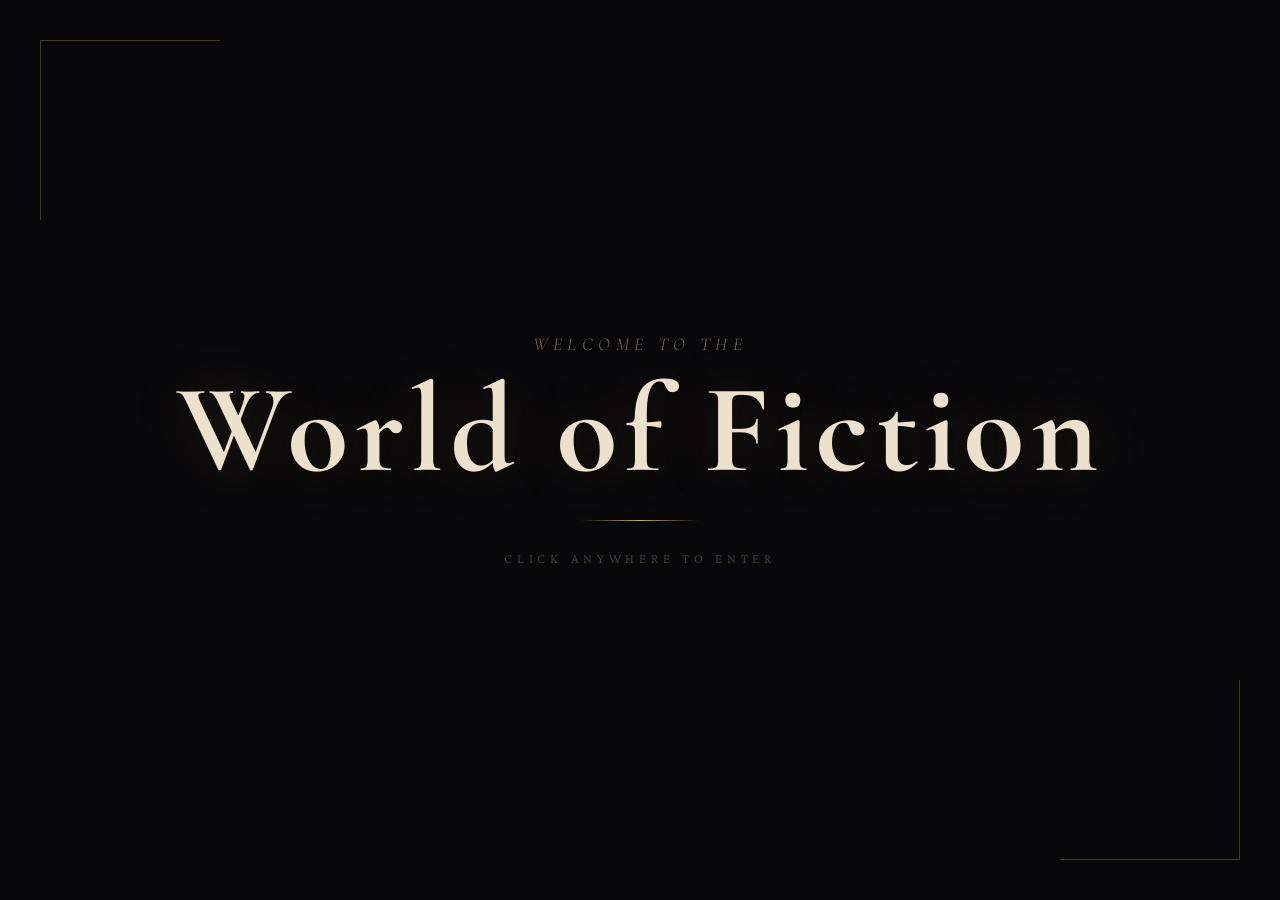
==== commit 9567aa71: "Update index.html" ====
--- a/index.html
+++ b/index.html
@@ -3,8 +3,8 @@
 <head>
   <meta charset="UTF-8">
   <meta name="viewport" content="width=device-width, initial-scale=1.0">
-  <title>The World of Friction</title>
-  <meta name="description" content="Original stories from The World of Friction. Six tales — two open, four in progress.">
+  <title>The World of Fiction</title>
+  <meta name="description" content="Original stories from The World of Fiction. Six tales — two open, four in progress.">
   <link rel="preconnect" href="https://fonts.googleapis.com">
   <link rel="preconnect" href="https://fonts.gstatic.com" crossorigin>
   <link href="https://fonts.googleapis.com/css2?family=Cormorant+Garamond:ital,wght@0,300;0,400;0,600;0,700;1,300;1,400;1,600&family=Crimson+Pro:ital,wght@0,300;0,400;0,600;1,300;1,400&display=swap" rel="stylesheet">
@@ -14,12 +14,12 @@
 
   <!-- ══════════════════════════════════════════════════════
        SPLASH SCREEN
-       Visitors see this first — "Welcome to the world of friction"
+       Visitors see this first — "Welcome to the world of Fiction"
        ══════════════════════════════════════════════════════ -->
   <div id="splash" class="splash" role="dialog" aria-label="Welcome screen">
     <div class="splash-inner">
       <p class="splash-tagline">Welcome to the</p>
-      <h1 class="splash-title">World of Friction</h1>
+      <h1 class="splash-title">World of Fiction</h1>
       <div class="splash-line"></div>
       <p class="splash-sub">Click anywhere to enter</p>
     </div>
@@ -66,7 +66,7 @@
         <div class="header-brand">
           <a href="index.html">
             <span class="brand-small">The World of</span>
-            <div class="brand-title">Friction</div>
+            <div class="brand-title">Fiction</div>
           </a>
         </div>
         <div class="header-greeting" id="headerGreeting"></div>
@@ -76,7 +76,7 @@
     <!-- HERO -->
     <section class="site-hero" aria-label="Site intro">
       <p class="hero-eyebrow">Original Stories</p>
-      <h2 class="hero-title">Six tales of the human condition</h2>
+      <h2 class="hero-title">Tales of the human unimagined Adventure</h2>
       <p class="hero-subtitle">Two are open. Four are still being written. Return often.</p>
       <div class="hero-ornament">
         <span class="line"></span>
@@ -125,7 +125,7 @@
             <!-- ✏️ EDIT: Replace with your story 1 title -->
             <h3 class="book-title">Story Title One</h3>
             <!-- ✏️ EDIT: Replace with your story 1 description (1–2 sentences) -->
-            <p class="book-desc">A gripping tale about [your description here]. Where every choice leaves a mark.</p>
+            <p class="book-desc">What if, you are lost in space with no memories, how you end up there.</p>
             <!-- Progress shown here if reader has started -->
             <p class="book-progress hidden"></p>
             <a href="stories/story1/index.html" class="book-btn">Read Now</a>
@@ -160,7 +160,7 @@
             <!-- ✏️ EDIT: Replace with your story 2 title -->
             <h3 class="book-title">Story Title Two</h3>
             <!-- ✏️ EDIT: Replace with your story 2 description -->
-            <p class="book-desc">An unforgettable journey through [your description here]. Some scars never fade.</p>
+            <p class="book-desc">Imagine you are alone in this entire world having not a single living organism with you, all alone</p>
             <p class="book-progress hidden"></p>
             <a href="stories/story2/index.html" class="book-btn">Read Now</a>
           </div>
@@ -248,7 +248,7 @@
     </main>
 
     <footer class="site-footer">
-      <p>The World of Friction &nbsp;·&nbsp; All stories are original works &nbsp;·&nbsp; All rights reserved</p>
+      <p>The World of Fiction &nbsp;·&nbsp; All stories are original works &nbsp;·&nbsp; All rights reserved</p>
     </footer>
 
   </div><!-- /mainSite -->
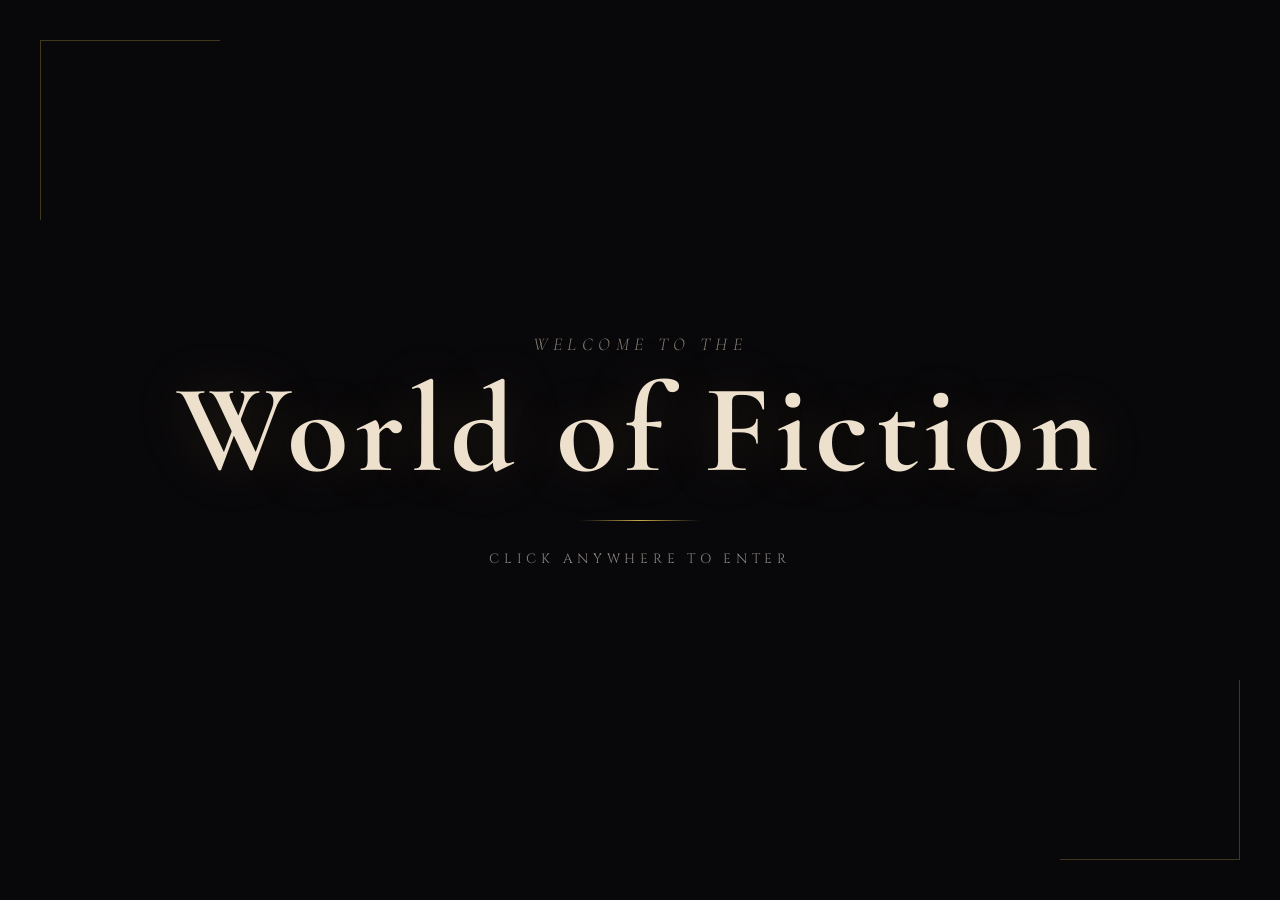
==== commit 673592de: "Add files via upload" ====
--- a/index.html
+++ b/index.html
@@ -5,18 +5,37 @@
   <meta name="viewport" content="width=device-width, initial-scale=1.0">
   <title>The World of Fiction</title>
   <meta name="description" content="Original stories from The World of Fiction. Six tales — two open, four in progress.">
+
+  <!-- ✏️ EDIT: These two lines control the title/description used
+       when this page is shared as a link (WhatsApp, Discord, X, etc.) -->
+  <meta property="og:type" content="website">
+  <meta property="og:title" content="The World of Fiction">
+  <meta property="og:description" content="Original stories from The World of Fiction. Six tales — two open, four in progress.">
+  <!-- ✏️ EDIT: Swap for a dedicated 1200×630 social-preview image when you have one — see IMAGE-PROMPTS.md -->
+  <meta property="og:image" content="assets/images/banner-story2.jpg">
+  <meta name="twitter:card" content="summary_large_image">
+  <meta name="twitter:title" content="The World of Fiction">
+  <meta name="twitter:description" content="Original stories from The World of Fiction. Six tales — two open, four in progress.">
+  <meta name="twitter:image" content="assets/images/banner-story2.jpg">
+  <meta name="theme-color" content="#08070A">
+
+  <link rel="icon" type="image/svg+xml" href="assets/images/favicon.svg">
+
   <link rel="preconnect" href="https://fonts.googleapis.com">
   <link rel="preconnect" href="https://fonts.gstatic.com" crossorigin>
-  <link href="https://fonts.googleapis.com/css2?family=Cormorant+Garamond:ital,wght@0,300;0,400;0,600;0,700;1,300;1,400;1,600&family=Crimson+Pro:ital,wght@0,300;0,400;0,600;1,300;1,400&display=swap" rel="stylesheet">
+  <link href="https://fonts.googleapis.com/css2?family=Cormorant+Garamond:ital,wght@0,300;0,400;0,600;0,700;1,300;1,400;1,600&family=Crimson+Pro:ital,wght@0,300;0,400;0,600;1,300;1,400&family=Cinzel:wght@400;600&display=swap" rel="stylesheet">
   <link rel="stylesheet" href="assets/css/style.css">
 </head>
 <body>
+
+  <a href="#mainSite" class="skip-link">Skip to content</a>
 
   <!-- ══════════════════════════════════════════════════════
        SPLASH SCREEN
        Visitors see this first — "Welcome to the world of Fiction"
        ══════════════════════════════════════════════════════ -->
   <div id="splash" class="splash" role="dialog" aria-label="Welcome screen">
+    <div class="ember-field" data-ember-count="10" aria-hidden="true"></div>
     <div class="splash-inner">
       <p class="splash-tagline">Welcome to the</p>
       <h1 class="splash-title">World of Fiction</h1>
@@ -75,6 +94,7 @@
 
     <!-- HERO -->
     <section class="site-hero" aria-label="Site intro">
+      <div class="ember-field" data-ember-count="8" aria-hidden="true"></div>
       <p class="hero-eyebrow">Original Stories</p>
       <h2 class="hero-title">Tales of the human unimagined Adventure</h2>
       <p class="hero-subtitle">Two are open. Four are still being written. Return often.</p>
@@ -123,7 +143,7 @@
           </div>
           <div class="book-info">
             <!-- ✏️ EDIT: Replace with your story 1 title -->
-            <h3 class="book-title">Story Title One</h3>
+            <h3 class="book-title">Omnia Zero</h3>
             <!-- ✏️ EDIT: Replace with your story 1 description (1–2 sentences) -->
             <p class="book-desc">What if, you are lost in space with no memories, how you end up there.</p>
             <!-- Progress shown here if reader has started -->
@@ -158,7 +178,7 @@
           </div>
           <div class="book-info">
             <!-- ✏️ EDIT: Replace with your story 2 title -->
-            <h3 class="book-title">Story Title Two</h3>
+            <h3 class="book-title">Ultimus & the Iron Queen</h3>
             <!-- ✏️ EDIT: Replace with your story 2 description -->
             <p class="book-desc">Imagine you are alone in this entire world having not a single living organism with you, all alone</p>
             <p class="book-progress hidden"></p>
@@ -253,6 +273,11 @@
 
   </div><!-- /mainSite -->
 
+  <!-- Floating "back to top" button (appears after scrolling) -->
+  <button id="backToTop" class="back-to-top" aria-label="Back to top" title="Back to top">
+    <svg viewBox="0 0 24 24" fill="none" stroke="currentColor" stroke-width="2" stroke-linecap="round" stroke-linejoin="round"><line x1="12" y1="19" x2="12" y2="5"></line><polyline points="5 12 12 5 19 12"></polyline></svg>
+  </button>
+
   <script src="assets/js/app.js"></script>
 </body>
 </html>
--- a/assets/css/style.css
+++ b/assets/css/style.css
@@ -1,30 +1,58 @@
 /* ═══════════════════════════════════════════════════════════
    WORLD OF FRICTION — MAIN STYLESHEET
    Dark Literary / Noir Aesthetic
+   ═══════════════════════════════════════════════════════════
+   ✏️  DESIGN TOKENS — CHANGE THE WHOLE SITE'S LOOK FROM HERE
+   Every color, font, and spacing value the site uses is
+   defined once below in :root. Change a value here and it
+   updates everywhere automatically — you never need to hunt
+   through the file for individual colors.
    ═══════════════════════════════════════════════════════════ */
 
-@import url('https://fonts.googleapis.com/css2?family=Cormorant+Garamond:ital,wght@0,300;0,400;0,600;0,700;1,300;1,400;1,600&family=Crimson+Pro:ital,wght@0,300;0,400;0,600;1,300;1,400&display=swap');
+@import url('https://fonts.googleapis.com/css2?family=Cormorant+Garamond:ital,wght@0,300;0,400;0,600;0,700;1,300;1,400;1,600&family=Crimson+Pro:ital,wght@0,300;0,400;0,600;1,300;1,400&family=Cinzel:wght@400;600&display=swap');
 
 /* ── CUSTOM PROPERTIES ── */
 :root {
-  --bg:           #08070A;
-  --bg-card:      #10090F;
-  --bg-elevated:  #1A1220;
+  /* Backgrounds — darkest to lightest */
+  --bg:           #08070A;  /* ✏️ page background */
+  --bg-card:      #10090F;  /* ✏️ book cards, chapter rows */
+  --bg-elevated:  #1A1220;  /* ✏️ hover states, modal box */
   --bg-modal:     rgba(8, 7, 10, 0.96);
-  --text:         #EDE0CC;
-  --text-muted:   #7A6E60;
-  --text-dim:     #4A4238;
-  --gold:         #C8A84B;
-  --gold-light:   #E4C87A;
-  --gold-dim:     #7A6328;
+
+  /* Text — kept to WCAG AA contrast (4.5:1+) against --bg so the
+     prose stays comfortably readable for long chapters */
+  --text:         #EDE0CC;  /* ✏️ main reading text — 15.4:1 */
+  --text-muted:   #8D8377;  /* ✏️ descriptions, subtitles — 5.4:1 */
+  --text-dim:     #89847D;  /* ✏️ small labels/eyebrows — 5.4:1 */
+
+  /* Gold accent — the site's signature color */
+  --gold:         #C8A84B;  /* ✏️ links, buttons, highlights */
+  --gold-light:   #E4C87A;  /* ✏️ hover/brighter state of gold */
+  --gold-dim:     #948253;  /* ✏️ muted gold for borders + small labels */
+
+  /* Crimson — used sparingly for dramatic accents (badges, dividers) */
   --crimson:      #9B1C2E;
   --crimson-soft: #C4203A;
+
   --border:       #221A2A;
   --border-gold:  rgba(200, 168, 75, 0.3);
-  --font-display: 'Cormorant Garamond', 'Palatino Linotype', Georgia, serif;
-  --font-body:    'Crimson Pro', 'Palatino Linotype', Georgia, serif;
+
+  /* Fonts — pair a display serif with a reading serif + a small
+     engraved-caps accent for labels ("GENRE", "STATUS", eyebrows) */
+  --font-display: 'Cormorant Garamond', 'Palatino Linotype', Georgia, serif;   /* ✏️ headings */
+  --font-body:    'Crimson Pro', 'Palatino Linotype', Georgia, serif;          /* ✏️ chapter prose */
+  --font-label:   'Cinzel', var(--font-display);                              /* ✏️ small uppercase labels */
+
   --radius:       4px;
   --glow-gold:    0 0 30px rgba(200, 168, 75, 0.15);
+
+  /* Motion — respects prefers-reduced-motion (see bottom of file) */
+  --transition-fast: 0.2s ease;
+  --transition-med:  0.3s ease;
+
+  /* Reading font-size scale — controlled by the A-/A+ buttons on
+     chapter pages via JS, saved per-reader in localStorage */
+  --reading-scale: 1;
 }
 
 /* ── RESET & BASE ── */
@@ -51,10 +79,160 @@
 
 ::selection { background: var(--gold-dim); color: var(--text); }
 
+/* ═══════════════════════════════════════════════════════════
+   ANIMATION SYSTEM
+   Kept slow and atmospheric on purpose — this is a reading site,
+   not a game. Nothing here should compete with the prose for
+   attention. Everything respects prefers-reduced-motion (see the
+   ACCESSIBILITY block above, which disables all of this at once
+   for readers who've asked their OS to reduce motion).
+   ═══════════════════════════════════════════════════════════ */
+
+@keyframes emberRise {
+  0%   { transform: translateY(0) translateX(0); opacity: 0; }
+  8%   { opacity: var(--ember-opacity, 0.7); }
+  85%  { opacity: var(--ember-opacity, 0.7); }
+  100% { transform: translateY(-140px) translateX(var(--drift, 12px)); opacity: 0; }
+}
+
+@keyframes kenBurns {
+  from { transform: scale(1); }
+  to   { transform: scale(1.1); }
+}
+
+@keyframes revealUp {
+  from { opacity: 0; transform: translateY(26px); }
+  to   { opacity: 1; transform: translateY(0); }
+}
+
+@keyframes diamondPop {
+  from { transform: rotate(45deg) scale(0); opacity: 0; }
+  to   { transform: rotate(45deg) scale(1); opacity: 1; }
+}
+
+@keyframes barShimmer {
+  0%, 100% { box-shadow: 0 0 8px var(--gold); }
+  50%      { box-shadow: 0 0 18px var(--gold-light), 0 0 4px var(--gold); }
+}
+
+/* ── Ember particles ──
+   A handful of small embers drifting upward through a dark
+   section. JS (spawnEmbers in app.js) generates the individual
+   .ember divs with randomized position/timing so no two loops
+   look identical; this just defines how each one behaves. */
+.ember-field {
+  position: absolute;
+  inset: 0;
+  overflow: hidden;
+  pointer-events: none;
+  z-index: 1;
+}
+.ember {
+  position: absolute;
+  bottom: -6%;
+  width: 3px;
+  height: 3px;
+  border-radius: 50%;
+  background: var(--gold-light);
+  box-shadow: 0 0 6px 1px var(--gold);
+  opacity: 0;
+  animation-name: emberRise;
+  animation-timing-function: linear;
+  animation-iteration-count: infinite;
+}
+
+/* ── Scroll-reveal ──
+   Applied by JS (initScrollReveal) to book cards and chapter
+   rows: they start hidden/offset and settle into place as they
+   enter the viewport, staggered slightly via --reveal-i. */
+.reveal-item {
+  opacity: 0;
+  transform: translateY(24px);
+}
+/* Stagger delay only applies while waiting to reveal — once .in-view is
+   added this stops matching, so hover/etc. afterward stay instant rather
+   than inheriting a leftover page-load delay */
+.reveal-item:not(.in-view) {
+  transition-delay: calc(var(--reveal-i, 0) * 70ms);
+}
+.reveal-item.in-view {
+  opacity: 1;
+  transform: translateY(0);
+}
+
+/* ── Cinematic slow zoom for large static images ──
+   Used on story hero banners and chapter cover images — a very
+   slow, subtle scale that reads as "alive" without ever looking
+   like a GIF. Paused automatically under reduced-motion. */
+.ken-burns {
+  animation: kenBurns 24s ease-out forwards;
+}
+/* ── LABEL FONT ──
+   All the small uppercase/letter-spaced labels (eyebrows, tags,
+   meta labels, badges, nav text) share one accent font so they
+   read as a consistent "system" across every page. Buttons and
+   the splash tagline intentionally keep the display serif instead
+   — this list is only the structural/meta text. */
+.splash-sub, .modal-eyebrow, .modal-skip, .brand-small, .hero-eyebrow,
+.cover-placeholder, .book-badge, .story-hero-cover-placeholder,
+.story-back, .story-tag, .story-meta-label, .chapter-entry.current::after,
+.chapter-nav-home, .nav-btn, .chapter-cover-placeholder,
+.chapter-story-name, .end-nav-label, .chapter-thumb-placeholder {
+  font-family: var(--font-label);
+}
+
 /* ── SCROLLBAR ── */
 ::-webkit-scrollbar { width: 6px; }
 ::-webkit-scrollbar-track { background: var(--bg); }
 ::-webkit-scrollbar-thumb { background: var(--gold-dim); border-radius: 3px; }
+
+/* ── ACCESSIBILITY: FOCUS STATES ──
+   Every interactive element gets a visible gold ring when reached
+   by keyboard (Tab). Mouse/touch clicks don't show it, so it never
+   clutters the visual design — only keyboard users see it. */
+a:focus-visible,
+button:focus-visible,
+input:focus-visible,
+.book-btn:focus-visible,
+.chapter-entry:focus-visible,
+.nav-btn:focus-visible {
+  outline: 2px solid var(--gold);
+  outline-offset: 3px;
+  border-radius: 2px;
+}
+.modal-input:focus-visible { outline: none; } /* already has its own gold underline state */
+
+/* ── ACCESSIBILITY: SKIP TO CONTENT ──
+   Invisible until a keyboard user tabs to it — lets them jump
+   straight to the chapter list / story content, bypassing the
+   splash screen and header on every page. */
+.skip-link {
+  position: absolute;
+  top: -3rem;
+  left: 1rem;
+  z-index: 1200;
+  background: var(--gold);
+  color: var(--bg);
+  padding: 0.7em 1.4em;
+  font-family: var(--font-label);
+  font-size: 0.8rem;
+  letter-spacing: 0.05em;
+  border-radius: var(--radius);
+  transition: top var(--transition-fast);
+}
+.skip-link:focus { top: 1rem; }
+
+/* ── ACCESSIBILITY: REDUCED MOTION ──
+   Readers who set "reduce motion" in their OS get near-instant
+   transitions instead of the splash/fade/scroll animations. */
+@media (prefers-reduced-motion: reduce) {
+  *, *::before, *::after {
+    animation-duration: 0.001ms !important;
+    animation-iteration-count: 1 !important;
+    transition-duration: 0.001ms !important;
+    scroll-behavior: auto !important;
+  }
+}
 
 
 /* ═══════════════════════════════════════════════════════════
@@ -76,6 +254,8 @@
 .splash-inner {
   text-align: center;
   animation: splashReveal 1.2s ease forwards;
+  position: relative;
+  z-index: 2;
 }
 @keyframes splashReveal {
   from { opacity: 0; transform: translateY(18px); }
@@ -330,6 +510,7 @@
 }
 
 .hero-eyebrow {
+  animation: revealUp 0.8s 0.1s ease both;
   font-size: 0.7rem;
   letter-spacing: 0.4em;
   text-transform: uppercase;
@@ -337,6 +518,7 @@
   margin-bottom: 1.2em;
 }
 .hero-title {
+  animation: revealUp 0.9s 0.25s ease both;
   font-family: var(--font-display);
   font-size: clamp(2.5rem, 7vw, 5rem);
   font-weight: 300;
@@ -346,6 +528,7 @@
   margin-bottom: 0.6em;
 }
 .hero-subtitle {
+  animation: revealUp 0.9s 0.4s ease both;
   font-size: clamp(0.85rem, 1.5vw, 1rem);
   color: var(--text-muted);
   max-width: 480px;
@@ -357,6 +540,7 @@
   justify-content: center;
   gap: 1rem;
   margin: 2.5rem auto 0;
+  animation: revealUp 0.8s 0.6s ease both;
 }
 .hero-ornament span { display: block; }
 .hero-ornament .line {
@@ -368,6 +552,12 @@
   width: 6px; height: 6px;
   background: var(--gold-dim);
   transform: rotate(45deg);
+  animation: diamondPop 0.5s 0.9s ease both;
+}
+/* Keep hero text above the ember-field particle layer (z-index: 1) */
+.hero-eyebrow, .hero-title, .hero-subtitle, .hero-ornament {
+  position: relative;
+  z-index: 2;
 }
 
 
@@ -415,7 +605,7 @@
 .book-card {
   display: flex;
   flex-direction: column;
-  transition: transform 0.3s ease;
+  transition: transform 0.3s ease, opacity 0.6s ease;
 }
 .book-card:hover { transform: translateY(-4px); }
 
@@ -427,6 +617,11 @@
   border: 1px solid var(--border);
   margin-bottom: 1rem;
   flex-shrink: 0;
+  transition: border-color 0.3s, box-shadow 0.3s;
+}
+.book-card:hover .book-cover-wrap {
+  border-color: var(--border-gold);
+  box-shadow: 0 8px 28px rgba(0,0,0,0.5), 0 0 24px rgba(200, 168, 75, 0.12);
 }
 
 .book-cover-wrap img {
@@ -509,13 +704,13 @@
   transition: all 0.25s;
   background: transparent;
 }
-.book-btn:hover { background: var(--gold); color: var(--bg); border-color: var(--gold); }
+.book-btn:hover { background: var(--gold); color: var(--bg); border-color: var(--gold); box-shadow: 0 0 22px rgba(200, 168, 75, 0.35); }
 .book-btn.disabled {
   border-color: var(--border);
   color: var(--text-dim);
   cursor: not-allowed;
 }
-.book-btn.disabled:hover { background: transparent; color: var(--text-dim); border-color: var(--border); }
+.book-btn.disabled:hover { background: transparent; color: var(--text-dim); border-color: var(--border); box-shadow: none; }
 
 
 /* ═══════════════════════════════════════════════════════════
@@ -551,6 +746,7 @@
   width: 100%; height: 100%;
   object-fit: cover;
   opacity: 0.4;
+  animation: kenBurns 24s ease-out forwards;
 }
 .story-hero-cover-placeholder {
   width: 100%; height: 100%;
@@ -587,9 +783,11 @@
   color: var(--text-muted);
   margin-bottom: 2rem;
   transition: color 0.2s;
+  animation: revealUp 0.7s 0.1s ease both;
 }
 .story-back:hover { color: var(--gold); }
-.story-back::before { content: '←'; }
+.story-back::before { content: '←'; display: inline-block; transition: transform 0.2s; }
+.story-back:hover::before { transform: translateX(-3px); }
 
 .story-tag {
   font-size: 0.65rem;
@@ -597,6 +795,7 @@
   text-transform: uppercase;
   color: var(--gold-dim);
   margin-bottom: 0.5em;
+  animation: revealUp 0.7s 0.2s ease both;
 }
 .story-headline {
   font-family: var(--font-display);
@@ -606,6 +805,7 @@
   color: var(--text);
   line-height: 1.1;
   margin-bottom: 0.6em;
+  animation: revealUp 0.9s 0.32s ease both;
 }
 .story-tagline {
   font-family: var(--font-display);
@@ -614,6 +814,7 @@
   font-weight: 300;
   color: var(--text-muted);
   max-width: 560px;
+  animation: revealUp 0.9s 0.46s ease both;
 }
 
 .story-meta {
@@ -621,6 +822,7 @@
   gap: 2rem;
   margin-top: 1.5rem;
   flex-wrap: wrap;
+  animation: revealUp 0.9s 0.6s ease both;
 }
 .story-meta-item {
   display: flex;
@@ -671,9 +873,9 @@
   letter-spacing: 0.18em;
   text-transform: uppercase;
   white-space: nowrap;
-  transition: background 0.2s;
-}
-.btn-continue:hover { background: var(--gold-light); color: var(--bg); }
+  transition: background 0.2s, box-shadow 0.3s, transform 0.2s;
+}
+.btn-continue:hover { background: var(--gold-light); color: var(--bg); box-shadow: 0 0 24px rgba(200, 168, 75, 0.45); transform: translateY(-2px); }
 
 /* ── CHAPTERS LIST ── */
 .chapters-section {
@@ -697,7 +899,7 @@
   background: var(--bg-card);
   border-bottom: 1px solid var(--border);
   text-decoration: none;
-  transition: background 0.2s;
+  transition: background 0.2s, opacity 0.6s ease, transform 0.5s ease;
   position: relative;
   overflow: hidden;
 }
@@ -785,6 +987,7 @@
   z-index: 200;
   transition: width 0.1s linear;
   box-shadow: 0 0 8px var(--gold);
+  animation: barShimmer 3s ease-in-out infinite;
 }
 
 /* ── Chapter Nav Bar ── */
@@ -825,6 +1028,9 @@
 }
 .nav-btn {
   padding: 0.4em 0.9em;
+  min-height: 44px;               /* comfortable tap target on touch devices */
+  display: inline-flex;
+  align-items: center;
   border: 1px solid var(--border);
   color: var(--text-muted);
   font-size: 0.72rem;
@@ -841,15 +1047,18 @@
 /* ── Chapter Cover Image ── */
 .chapter-cover {
   width: 100%;
+  aspect-ratio: 21 / 9;   /* reserves the space up front so the page doesn't jump while the image loads */
   max-height: 420px;
   overflow: hidden;
   position: relative;
+  background: var(--bg-elevated);
 }
 .chapter-cover img {
   width: 100%;
   height: 100%;
   object-fit: cover;
   display: block;
+  animation: kenBurns 24s ease-out forwards;
 }
 .chapter-cover-placeholder {
   min-height: 180px;
@@ -907,7 +1116,7 @@
 /* ── Chapter Prose ── */
 .chapter-body {
   font-family: var(--font-body);
-  font-size: 1.05rem;
+  font-size: calc(1.05rem * var(--reading-scale));  /* scaled by the A-/A+ control */
   line-height: 1.9;
   color: var(--text);
 }
@@ -980,6 +1189,85 @@
 }
 .end-nav-title:hover { color: var(--gold-light); }
 .end-nav-center { color: var(--text-dim); font-size: 1.2rem; }
+
+
+/* ═══════════════════════════════════════════════════════════
+   READING SETTINGS — font-size control on chapter pages
+   Sits in the top nav bar. Preference is saved per-device via
+   localStorage (see app.js → KEY_FONT_SCALE) so it persists
+   across chapters and future visits.
+   ═══════════════════════════════════════════════════════════ */
+.reading-settings {
+  display: flex;
+  align-items: center;
+  gap: 2px;
+  border: 1px solid var(--border);
+  border-radius: var(--radius);
+  overflow: hidden;
+}
+.font-size-btn {
+  min-width: 44px;
+  min-height: 44px;
+  display: flex;
+  align-items: center;
+  justify-content: center;
+  background: transparent;
+  border: none;
+  color: var(--text-muted);
+  cursor: pointer;
+  font-family: var(--font-label);
+  font-size: 0.95rem;
+  line-height: 1;
+  transition: background var(--transition-fast), color var(--transition-fast);
+}
+.font-size-btn:hover { background: var(--bg-elevated); color: var(--gold); }
+.font-size-btn:active { background: var(--gold-dim); color: var(--bg); }
+.font-size-btn.decrease { font-size: 0.7rem; }
+.font-size-btn.increase { font-size: 1.15rem; }
+
+/* ── Reading meta (word count + est. reading time) ── */
+.reading-meta {
+  font-family: var(--font-label);
+  font-size: 0.68rem;
+  letter-spacing: 0.15em;
+  text-transform: uppercase;
+  color: var(--text-dim);
+  margin-top: 0.6em;
+}
+.reading-meta .dot { margin: 0 0.6em; opacity: 0.5; }
+
+/* ═══════════════════════════════════════════════════════════
+   BACK TO TOP — appears after scrolling past one screen height
+   on long chapter pages
+   ═══════════════════════════════════════════════════════════ */
+.back-to-top {
+  position: fixed;
+  right: 1.5rem;
+  bottom: 1.5rem;
+  width: 48px;
+  height: 48px;
+  display: flex;
+  align-items: center;
+  justify-content: center;
+  background: var(--bg-card);
+  border: 1px solid var(--border-gold);
+  color: var(--gold);
+  border-radius: 50%;
+  cursor: pointer;
+  z-index: 150;
+  opacity: 0;
+  visibility: hidden;
+  transform: translateY(8px);
+  transition: opacity var(--transition-med), transform var(--transition-med), visibility var(--transition-med), background var(--transition-fast);
+  box-shadow: 0 4px 16px rgba(0,0,0,0.4);
+}
+.back-to-top.visible { opacity: 1; visibility: visible; transform: translateY(0); }
+.back-to-top:hover { background: var(--gold); color: var(--bg); }
+.back-to-top svg { width: 20px; height: 20px; }
+
+@media (max-width: 480px) {
+  .back-to-top { right: 1rem; bottom: 1rem; width: 44px; height: 44px; }
+}
 
 
 /* ═══════════════════════════════════════════════════════════
@@ -1006,4 +1294,8 @@
 }
 @media (max-width: 440px) {
   .books-grid { grid-template-columns: 1fr; }
-}
+  .chapter-nav { padding: 0.6rem 1rem; gap: 0.5rem; flex-wrap: wrap; justify-content: center; }
+  .chapter-nav-pages { gap: 0.35rem; }
+  .nav-btn { padding: 0.4em 0.6em; font-size: 0.65rem; }
+  .back-to-top { right: 0.75rem; bottom: 0.75rem; }
+}
